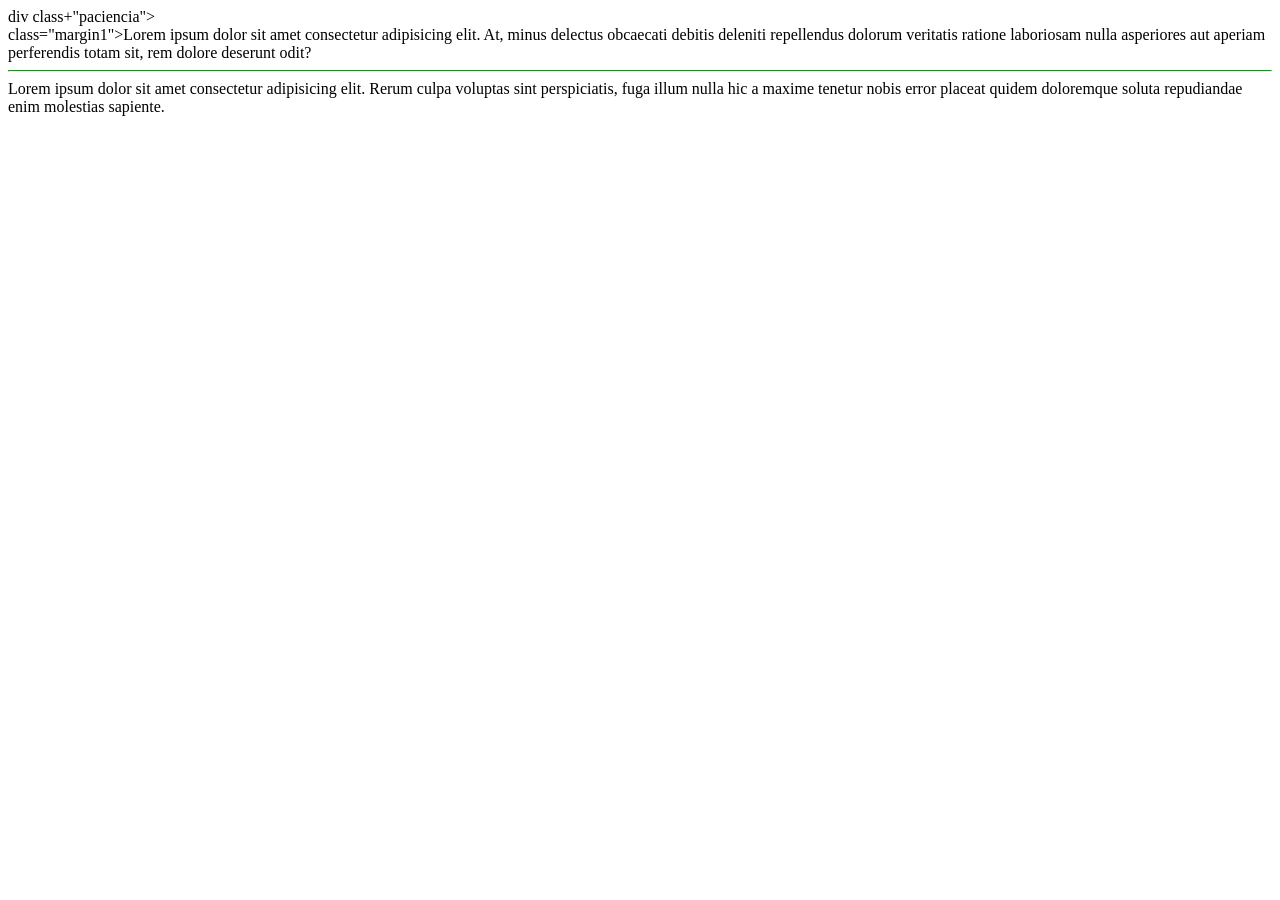
==== bababoe.html @ 60534c4a "rrequest" ====
<HTML>

<head>
    <meta charset="UTF-8">
    <meta name="viewport" content="width=devince-width, initial-scale=1.0">
    <title>Document</title>
    <style>
        *{
            box-sizing: border-box;
        }

        .paciencia {
            background-color: palegreen;
            overflow: auto;
            color: aliceblue;
        }

        hr {
            magrgin: 0;
            border-top: 1px solid forestgreen;
        }

        .margin1 {
            background-color: brown;
            margin: 10px;
            padding: 10px;
            border: 3px double grey;
        }

        .margin2 {
            background-color: mediumslateblue;
            margin:10px 5px;
            padding: 10px 5px;
            border-top: 3px solid cornflowerblue;
            border-right: 3px dotted pink;
            border-left: 2px dashed blueviolet;
            border-radius: 10px 50px 100px 120px;
        }

        .margin3 {
            background-color: indianred;
            margin: 20px 10px 30px 50px;
            padding: 20px 10px 30px 50px;
            border-radius: 20px 1px;
        }

    </style>
</head>

<body>

    div class+"paciencia">

        <div> class="margin1">Lorem ipsum dolor sit amet consectetur adipisicing elit. At, minus delectus obcaecati
             debitis deleniti repellendus dolorum veritatis ratione laboriosam nulla asperiores aut aperiam perferendis
             totam sit, rem dolore deserunt odit?</div>
            <hr>
            <div class="magn3">Lorem ipsum dolor sit amet consectetur adipisicing elit. Rerum culpa voluptas sint
             perspiciatis, fuga illum nulla hic a maxime tenetur nobis error placeat quidem doloremque soluta repudiandae
             enim molestias sapiente.</div>

            </div>

    
    </body>

</html>
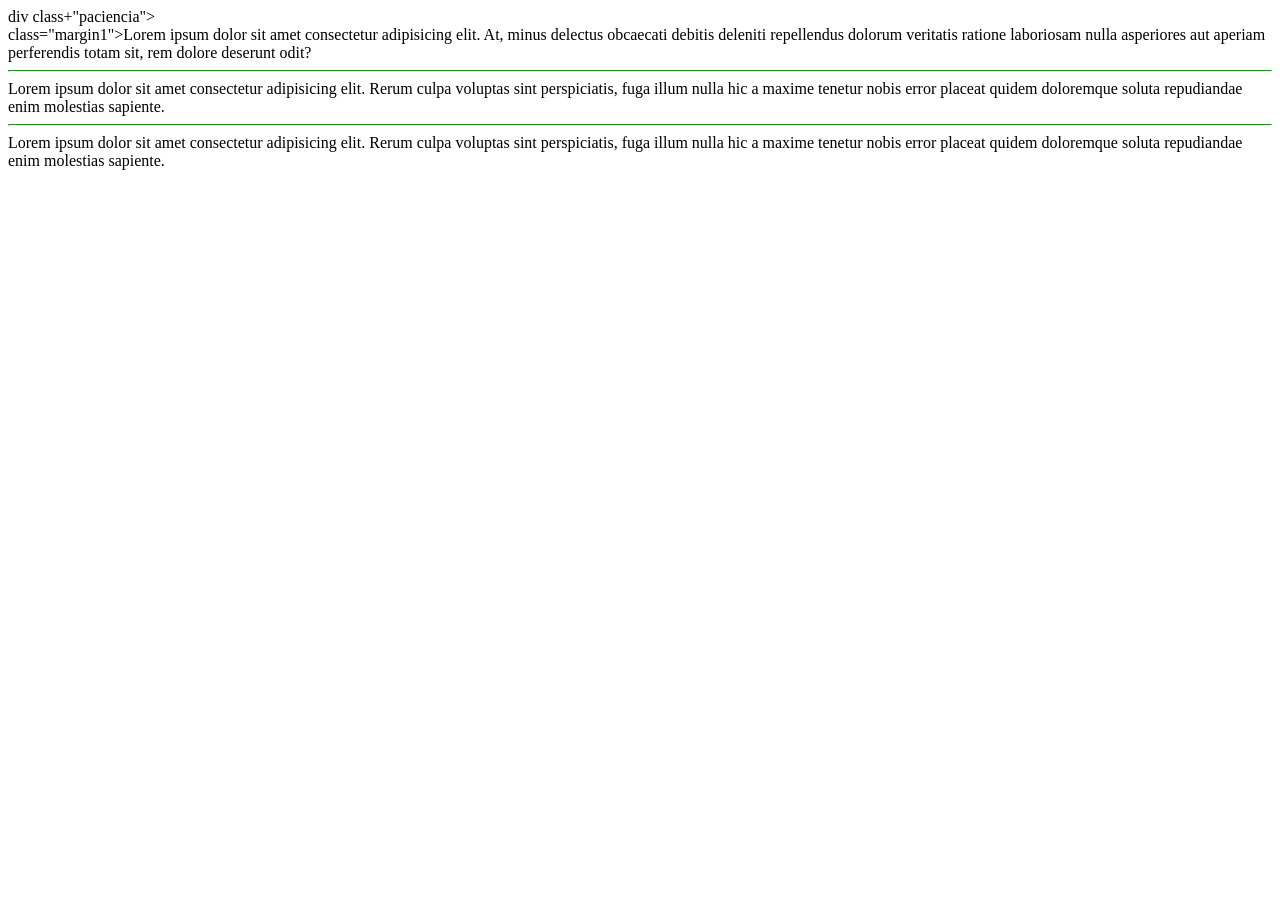
==== commit fb71386c: "blee" ====
--- a/bababoe.html
+++ b/bababoe.html
@@ -1,4 +1,5 @@
-<HTML>
+<!DOCTYPE HTML>
+<html lang="en"
 
 <head>
     <meta charset="UTF-8">
@@ -12,7 +13,7 @@
         .paciencia {
             background-color: palegreen;
             overflow: auto;
-            color: aliceblue;
+            color: rgb(0, 0, 0);
         }
 
         hr {
@@ -21,7 +22,7 @@
         }
 
         .margin1 {
-            background-color: brown;
+            background-color: red;
             margin: 10px;
             padding: 10px;
             border: 3px double grey;
@@ -58,13 +59,14 @@
             <div class="magn3">Lorem ipsum dolor sit amet consectetur adipisicing elit. Rerum culpa voluptas sint
              perspiciatis, fuga illum nulla hic a maxime tenetur nobis error placeat quidem doloremque soluta repudiandae
              enim molestias sapiente.</div>
+            <hr>
+            </div class="margin3">Lorem ipsum dolor sit amet consectetur adipisicing elit. Rerum culpa voluptas sint
+            perspiciatis, fuga illum nulla hic a maxime tenetur nobis error placeat quidem doloremque soluta repudiandae
+            enim molestias sapiente.</div>
 
-            </div>
+        </div>
 
     
-    </body>
+ </body>
 
-</html>
-
-
-        +</html>
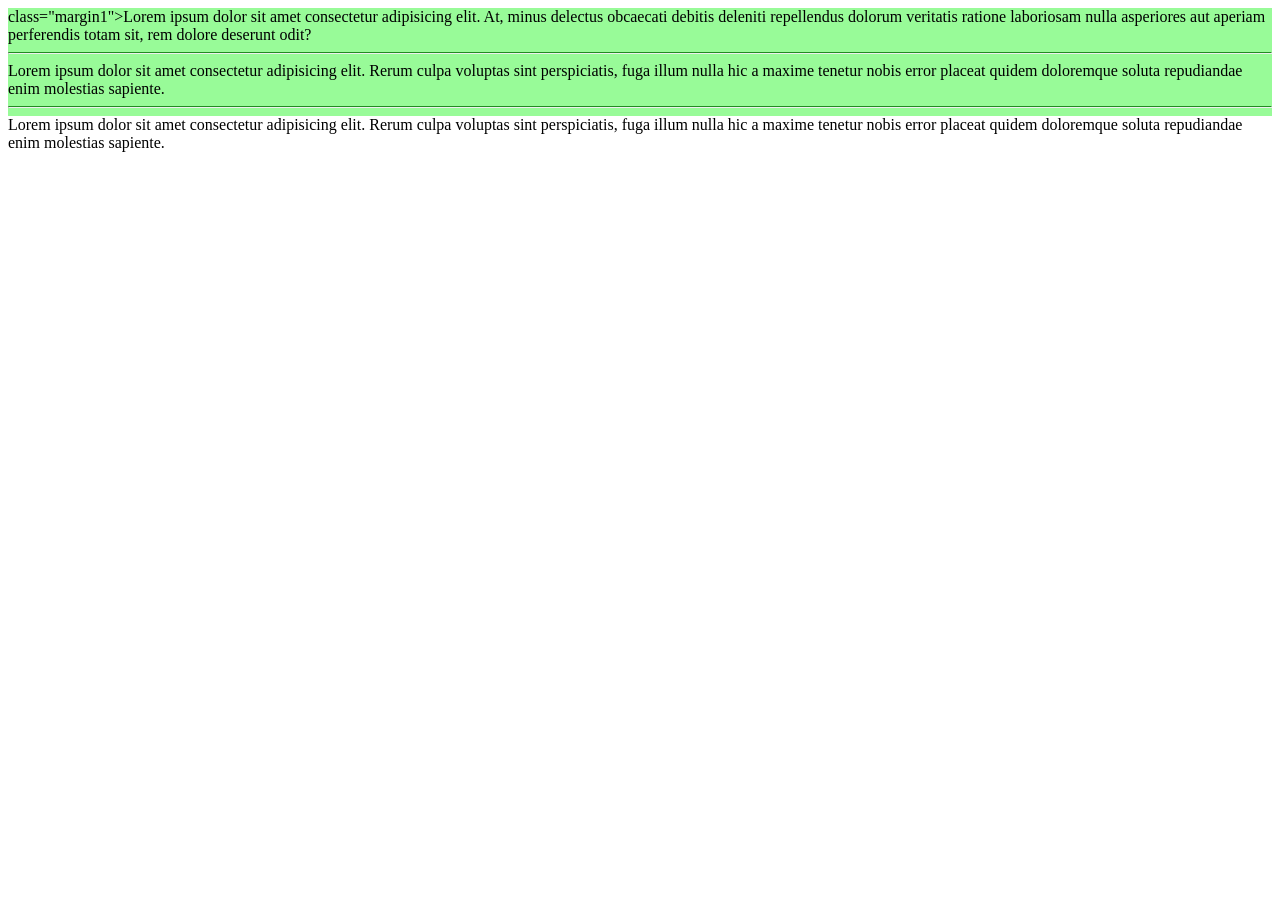
==== commit f49ec6c8: "cARR" ====
--- a/bababoe.html
+++ b/bababoe.html
@@ -50,7 +50,7 @@
 
 <body>
 
-    div class+"paciencia">
+    <div class="paciencia">
 
         <div> class="margin1">Lorem ipsum dolor sit amet consectetur adipisicing elit. At, minus delectus obcaecati
              debitis deleniti repellendus dolorum veritatis ratione laboriosam nulla asperiores aut aperiam perferendis
